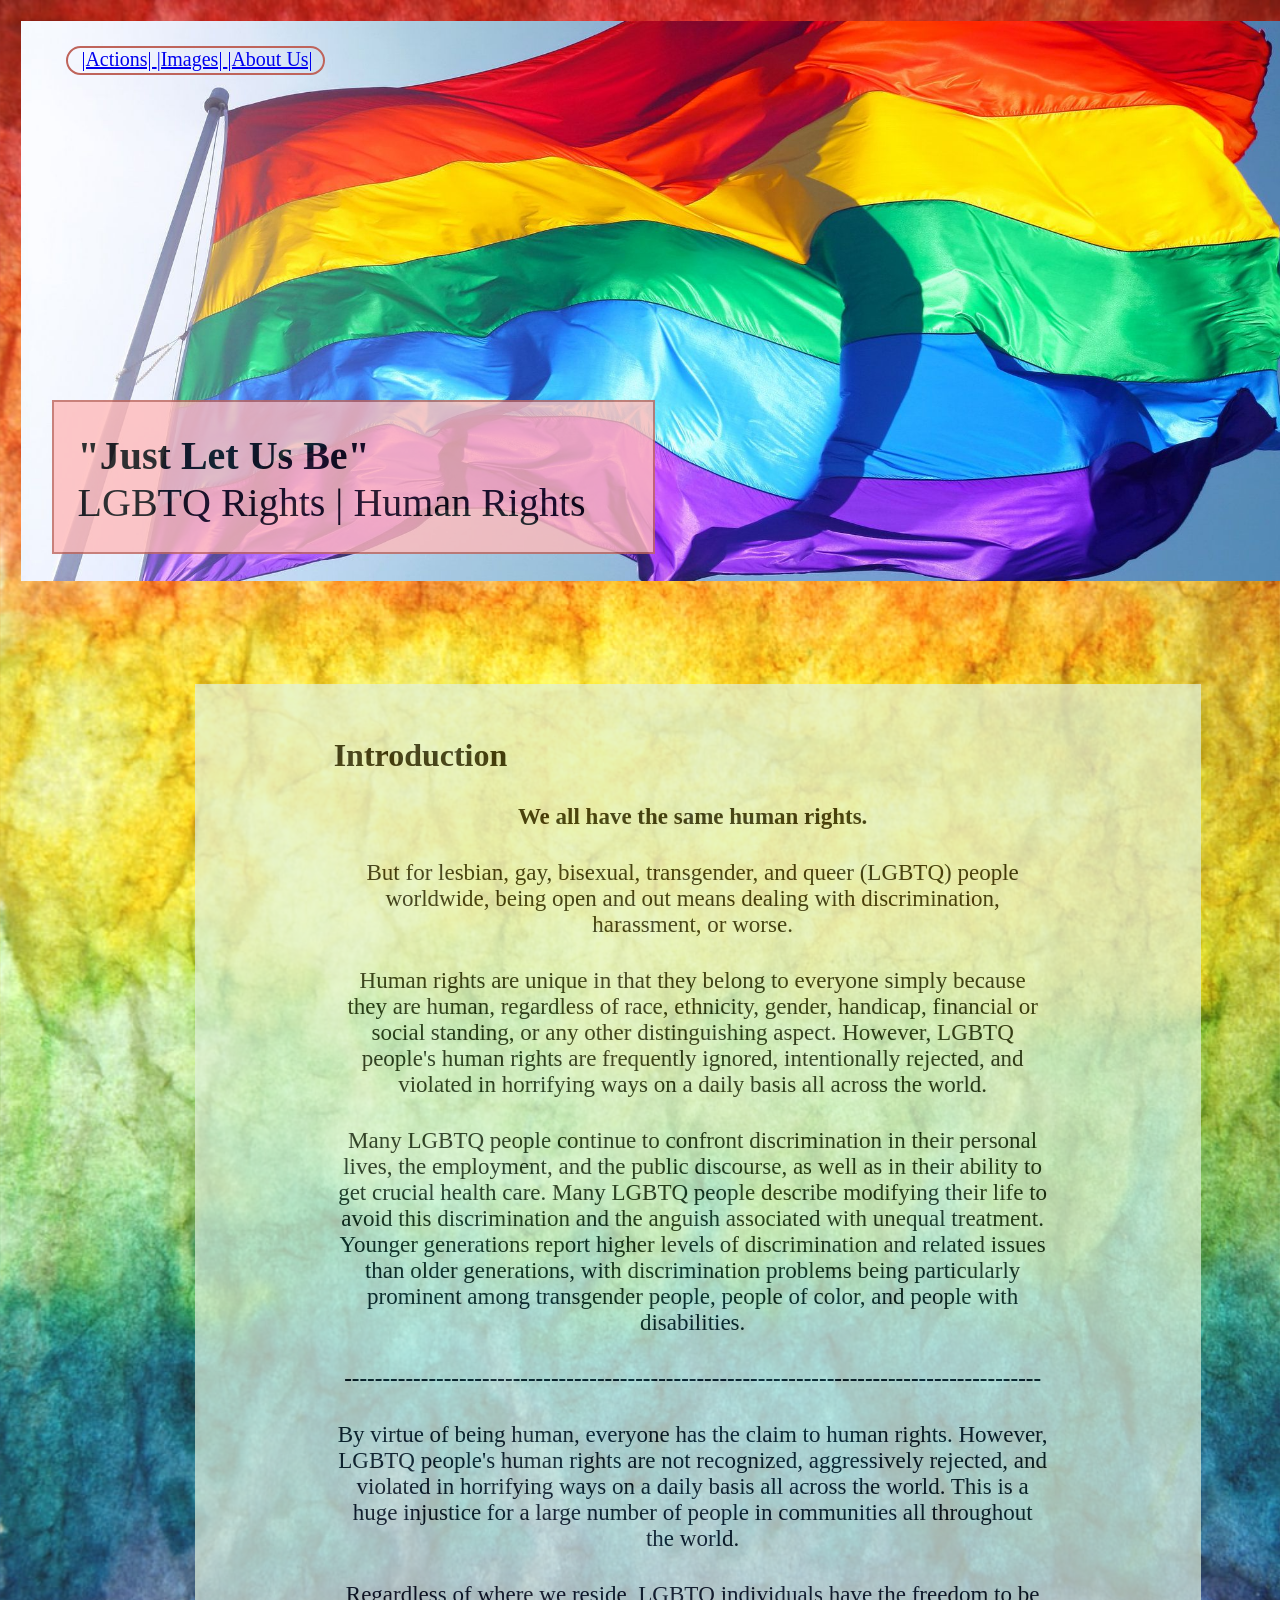
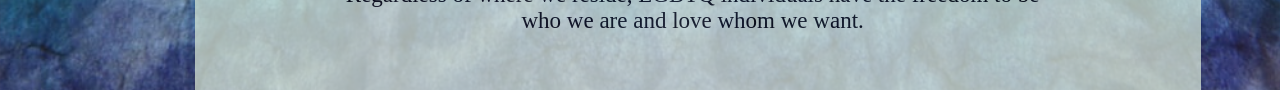
==== CLE1MT/index.html @ 5ccb1151 "Add files via upload" ====
<!DOCTYPE html>
<html>
    <head>
        <title> LGBT Rights | Human </title>
        <link rel="stylesheet" href="style_sheet.css">
    </head>
    <body> 
        <div id="wrapper">  
            <div class="actions"> 
                <p> <a href="actions.html"> |Actions| </a> <a href="gallery.html"> |Images| </a>  <a href="about_us.html"> |About Us| </a></p></div>
                
         
        <div id="box-one"> 
            <div class="lgbt"> 
            <p> <b> "Just Let Us Be"</b><br> LGBTQ Rights | Human Rights  </p> 
          </div>   
            
            </div>
             
            
          <div id="box-two"> 
            <div class="intro"> 
                <h1 style="margin-top:5%">&nbsp;&nbsp;&nbsp;&nbsp;&nbsp; &nbsp;&nbsp;&nbsp;&nbsp;&nbsp; &nbsp;&nbsp;&nbsp;&nbsp;&nbsp;Introduction</h1>
                
                <p style="text-align: center"><b>We all have the same human rights.</b></p>
                <p style="text-align: center">But for lesbian, gay, bisexual, transgender, and queer (LGBTQ) people worldwide, being open and out means dealing with discrimination, harassment, or worse.</p>
                <p style="text-align: center">Human rights are unique in that they belong to everyone simply because they are human, regardless of race, ethnicity, gender, handicap, financial or social standing, or any other distinguishing aspect. However, LGBTQ people's human rights are frequently ignored, intentionally rejected, and violated in horrifying ways on a daily basis all across the world.</p>
                <p style="text-align: center" > Many LGBTQ people continue to confront discrimination in their personal lives, the employment, and the public discourse, as well as in their ability to get crucial health care. Many LGBTQ people describe modifying their life to avoid this discrimination and the anguish associated with unequal treatment. Younger generations report higher levels of discrimination and related issues than older generations, with discrimination problems being particularly prominent among transgender people, people of color, and people with disabilities.</p>
                <p style="text-align: center"> <b> -------------------------------------------------------------------------------------------</b></p>
                <p style="text-align: center"> By virtue of being human, everyone has the claim to human rights. However, LGBTQ people's human rights are not recognized, aggressively rejected, and violated in horrifying ways on a daily basis all across the world. This is a huge injustice for a large number of people in communities all throughout the world.</p>
                <p style="text-align: center"> Regardless of where we reside, LGBTQ individuals have the freedom to be who we are and love whom we want.</p>
                
                </div>
            </div>
        
           
            
   </div>
    
       
    
    </body>




</html>
---- CLE1MT/style_sheet.css ----
body{
    background-image: url(bg.jpg);
     background-size: cover;
    background-repeat: no-repeat;
}
#wrapper{
    background-image: url(flag.jpg);
    background-size:cover;
    background-repeat: no-repeat;
    background-position: center;
    padding:5px;
    float:left;
    width: 1300px;
    height: 550px;
    margin-top: 1%;
    margin-left: 1%;
    
}

#wrapper .actions p{
     width: 245px;
    height: 25px;
    font-size: 20px;
    padding-right: 4px;
    text-align-last: right;
   padding-right: 10px;
   margin-left: 40px;
   border:2px solid #BF645B;
    border-radius:50px;
}

#box-one {
    width: 599px;
    height: 150px;
    border: 2px solid #BF645B;
    opacity: 80%;
    margin-left: 2%;
    margin-top: 25%;
    background-color: #ffbaba;
  

}
#box-one .lgbt p{
    font-size: 40px;
    margin-top: 5%;
    margin-left: 4%;
}
#box-two {
    width: 1000px;
    height: 1000px;
    margin-left: 13%;
    margin-right:15%;
    margin-top: 10%;
    margin-bottom:3%;
    padding:3px;
    background-color: #E1F1DD;
     opacity: 70%;
}
#box-two .intro p{
    font-size: 23px;
    margin-top:3%;
    margin-left:14%;
    margin-right:15%;

}
body{
     background-image:url(bg.jpg);
   
 

}
#wrapper2{
    width: 1150px;
    height: 1600px;
    opacity: 90%;
    margin-left:6%;
    margin-top:0%;
    padding: 5px;
    background-color: whitesmoke;
 
}

#box-three{
    width: 599px;
    height: 120px;
    border:4px solid black;
    border-radius:15px;
    opacity: 80%;
    margin-left: 22%;
    margin-right:2%;
    margin-top;3%;
 
}
#box-three .actions p{
    font-size:40px;
    margin-top:3%;
    
}
#box-four{
    width:800px;
    height:200px;
    background-color: #fd5c63;
    border:3px solid #C80815;
    opacity: 80%;
    margin-top: 3%;
    margin-left: 15%;
    margin-right:10%;

}
#box-four .first p{
    font-size: 22px;
    margin-left: 6%;
    margin-right:6%;
}
#box-five {
     width:800px;
    height:200px;
    background-color: #fe793d;
    border:3px solid #fb4c1f;
    opacity: 80%;
    margin-top: 3%;
    margin-left: 15%;
    margin-right:10%;
}
#box-five .second p{
    font-size: 22px;
    margin-left: 6%;
    margin-right:6%;
}
#box-six {
     width:800px;
    height:200px;
    background-color: #FFD700;
    border:3px solid #FEBE10;
    opacity: 80%;
    margin-top: 3%;
    margin-left: 15%;
    margin-right:10%;
}
#box-six .third p{
    font-size: 22px;
    margin-left: 6%;
    margin-right:6%;
}
#box-seven {
     width:800px;
    height:200px;
    background-color: #4CBB17;
    border:3px solid #138808;
    opacity: 80%;
    margin-top: 3%;
    margin-left: 15%;
    margin-right:10%;
}
#box-seven .fourth p{
    font-size: 22px;
    margin-left: 6%;
    margin-right:6%;
}
#box-eight {
     width:800px;
    height:200px;
    background-color: #007FFF;
    border:3px solid #0039a6;
    opacity: 80%;
    margin-top: 3%;
    margin-left: 15%;
    margin-right:10%;
}
#box-eight .fifth p{
    font-size: 22px;
    margin-left: 6%;
    margin-right:6%;
}
#box-nine {
     width:800px;
    height:200px;
    background-color:#9B69C2;
    border:3px solid #4B0082;
    opacity: 80%;
    margin-top: 3%;
    margin-left: 15%;
    margin-right:10%;
}
#box-nine .sixth p{
    font-size: 22px;
    margin-left: 6%;
    margin-right:6%;
}
body{
     background-image:url(bg.jpg); 
      background-size: cover;
    background-repeat: repeat;
}
#wrapper3{
    width: 1150px;
    height: 270px;
    opacity: 90%;
    margin-left:6%;
    margin-top:1%;
    padding: 5px;
    background-color: #B22222;
    border-radius: 30px;

}
#box-ten {
    width:500px;
    height:150px;
    background-color: #BD4B4B;
    border:3px solid #A45D5D;
    margin-top: 1%;
    margin-left: 27%;
    margin-right:10%;
}
#box-ten .gallery p{
    font-size: 35px;
    margin-left: 6%;
    margin-right:6%;
    margin-bottom:6%;
}
#box-eleven {
    width:500px;
    height:300px;
    background-color:#F76E11;
    border:5px solid #F14A16;
    opacity: 100%;
    border-radius: 25px;
    margin-top: 7%;
    margin-left: 3%;
    margin-right:10%;

}
#box-eleven .pic1 img{
    width: 485px;
    height:289px;
    padding:1px;
    margin-top:1%;
    margin-left:1%;
    border-radius:25px;
    
}
#box-eleven .gallery p{
    font-size: 35px;
    margin-left: 6%;
    margin-right:6%;
    margin-bottom:6%;
}
#box-twelve {
     width:500px;
    height:300px;
    background-color:#FFD700;
    border:5px solid #FEBE10;
    opacity: 100%;
    border-radius: 25px;
    margin-top: 2%;
    margin-left: 30%;
    margin-right:10%;

}
#box-twelve .pic2 img{
    width: 485px;
    height:289px;
    padding:1px;
    margin-top:1%;
    margin-left:1%;
    border-radius:25px;
}
#box-thirteen {
     width:500px;
    height:300px;
    background-color:#228B22;
    border:5px solid #01411C;
    opacity: 100%;
    border-radius: 25px;
    margin-top: 2%;
    margin-left: 50%;
    margin-right:10%;

}
#box-thirteen .pic3 img{
    width: 485px;
    height:289px;
    padding:1px;
    margin-top:1%;
    margin-left:1%;
    border-radius:25px;
}
#box-fourteen {
     width:500px;
    height:300px;
    background-color:#034694;
    border:5px solid #0E3386;
    opacity: 100%;
    border-radius: 25px;
    margin-top: 2%;
    margin-left: 80%;
    margin-right:10%;

}
#box-fourteen .pic4 img{
    width: 485px;
    height:289px;
    padding:1px;
    margin-top:1%;
    margin-left:1%;
    border-radius:25px;
}
#box-fifteen {
    width:500px;
    height:300px;
    background-color:#662d91;
    border:5px solid #800080;
    opacity: 100%;
    border-radius: 25px;
    margin-top: 2%;
    margin-left: 120%;
    margin-right:10%;
    margin-bottom: 3%;

}
#box-fifteen .pic5 img{
    width: 485px;
    height:289px;
    padding:1px;
    margin-top:1%;
    margin-left:1%;
    border-radius:25px;
}
body{
     background-image:url(bg.jpg); 
      background-size: cover;
    background-repeat: repeat;
}
#wrapper4{
    width: 1154px;
    height: 1100px;
    opacity: 90%;
    margin-left:6%;
    margin-top:1%;
    margin-bottom:3%;
    padding: 5px;
    background-color: whitesmoke;
}
#box-sixteen  {
    width: 1150px;
    height:260px;
    border:2px solid #fd5c63;
    background-color: #C63E31;
    opacity: 100%;
}
#box-seventeen{
    width:700px;
    height:200px;
    border:2px solid black;
    margin-left:19%;
    margin-top:10%;
    padding:2px;
    background-color:#E0695D;
    opacity:100%;

}
#box-seventeen .about p{
    font-size:40px;
}
#box-seventeen .protect p{
    font-size:25px;
    margin-left: 3%;
    margin-right:3%;
}
#box-eighteen {
    background-color: #E5E3C9;
    width:850px;
    height:670px;
    margin-left:12%;
    margin-top:9%;
}
#box-eighteen .general p{
    font-size:20px;
    color:#7C0A02;
    margin-left:3%;
    margin-top:3%;
    padding:3%;
}
#box-eighteen .risks p{
    font-size:20px;
    color:#B3541E;
    margin-left:3%;
    margin-top:3%;
    padding:2%;
}
#box-eighteen .garantees p{
    font-size:20px;
    color:#7B6409;
    margin-left:3%;
    margin-top:3%;
    padding:2%;
}
#box-eighteen .foster p{
    font-size:20px;
    color:#206603;
    margin-left:3%;
    margin-top:3%;
    padding:2%;
}
#box-eighteen .evaluate p{
    font-size:20px;
    color:#04306B;
    margin-left:3%;
    margin-top:3%;
    padding:2%;
}
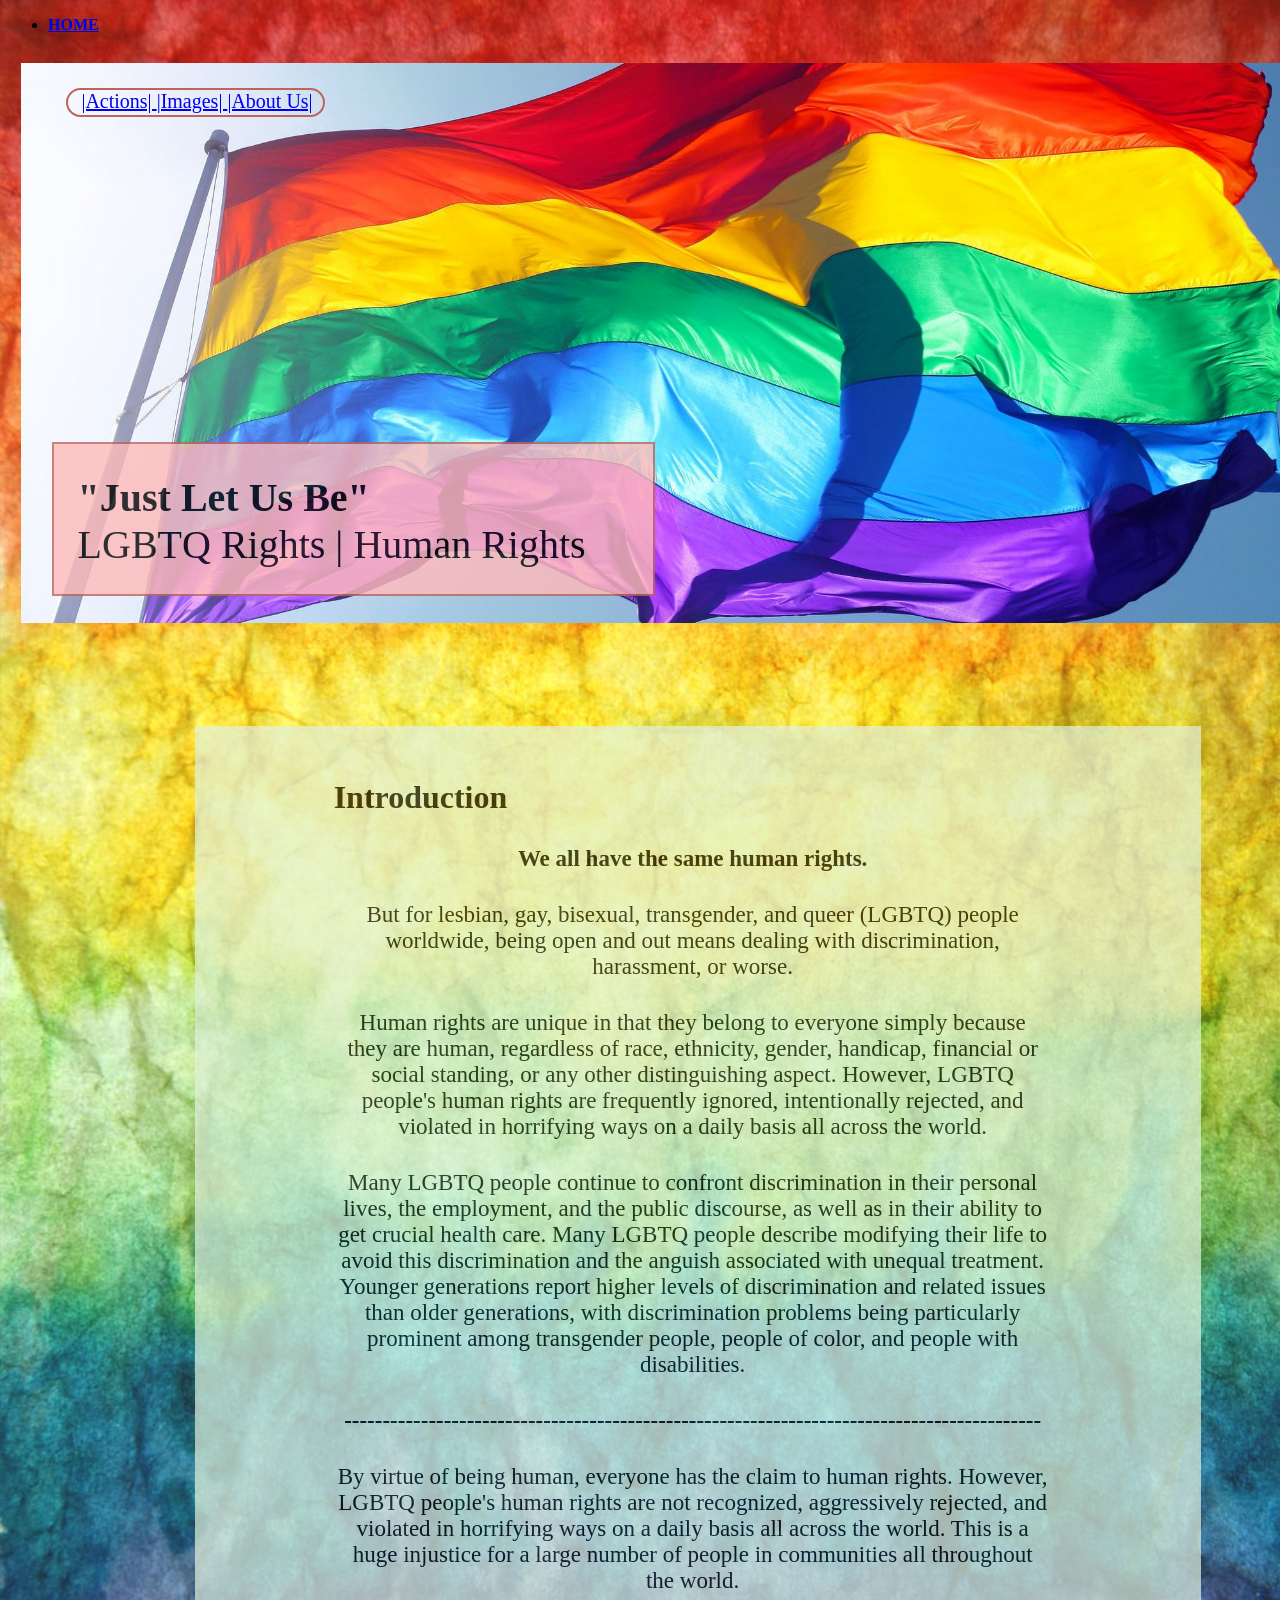
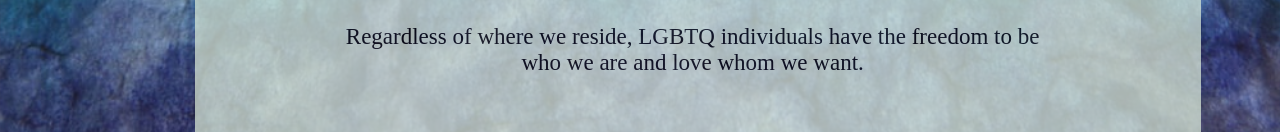
==== commit 224df102: "Update index.html" ====
--- a/CLE1MT/index.html
+++ b/CLE1MT/index.html
@@ -3,6 +3,9 @@
     <head>
         <title> LGBT Rights | Human </title>
         <link rel="stylesheet" href="style_sheet.css">
+        <ul> 
+             <li> <b><a href="index.php"> HOME</a></b></li>
+        </ul>
     </head>
     <body> 
         <div id="wrapper">  
@@ -44,4 +47,4 @@
 
 
 
-</html>+</html>
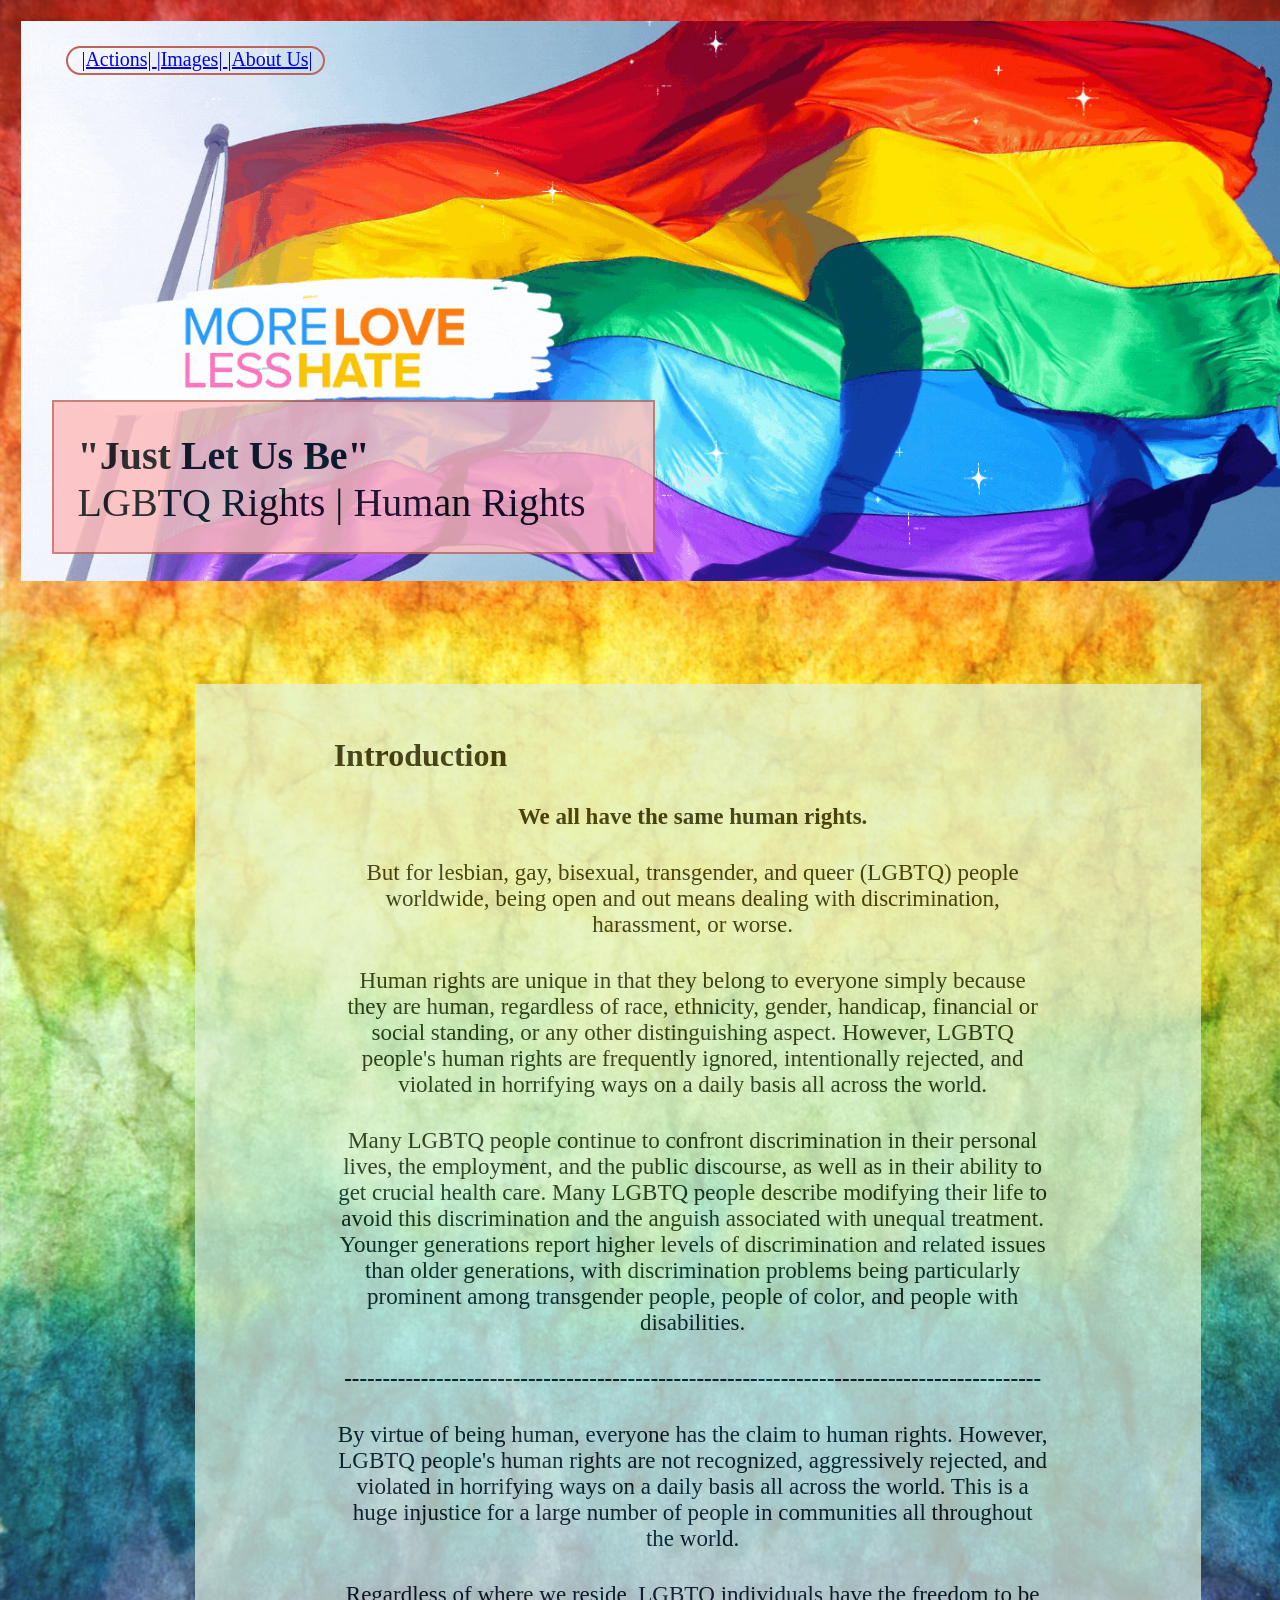
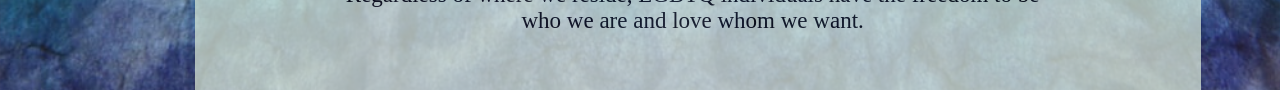
==== commit 4daa4c3e: "Add files via upload" ====
--- a/CLE1MT/index.html
+++ b/CLE1MT/index.html
@@ -3,9 +3,6 @@
     <head>
         <title> LGBT Rights | Human </title>
         <link rel="stylesheet" href="style_sheet.css">
-        <ul> 
-             <li> <b><a href="index.php"> HOME</a></b></li>
-        </ul>
     </head>
     <body> 
         <div id="wrapper">  
@@ -47,4 +44,4 @@
 
 
 
-</html>
+</html>
--- a/CLE1MT/style_sheet.css
+++ b/CLE1MT/style_sheet.css
@@ -4,7 +4,7 @@
     background-repeat: no-repeat;
 }
 #wrapper{
-    background-image: url(flag.jpg);
+    background-image: url(../CLE1MT/bg.gif);
     background-size:cover;
     background-repeat: no-repeat;
     background-position: center;
